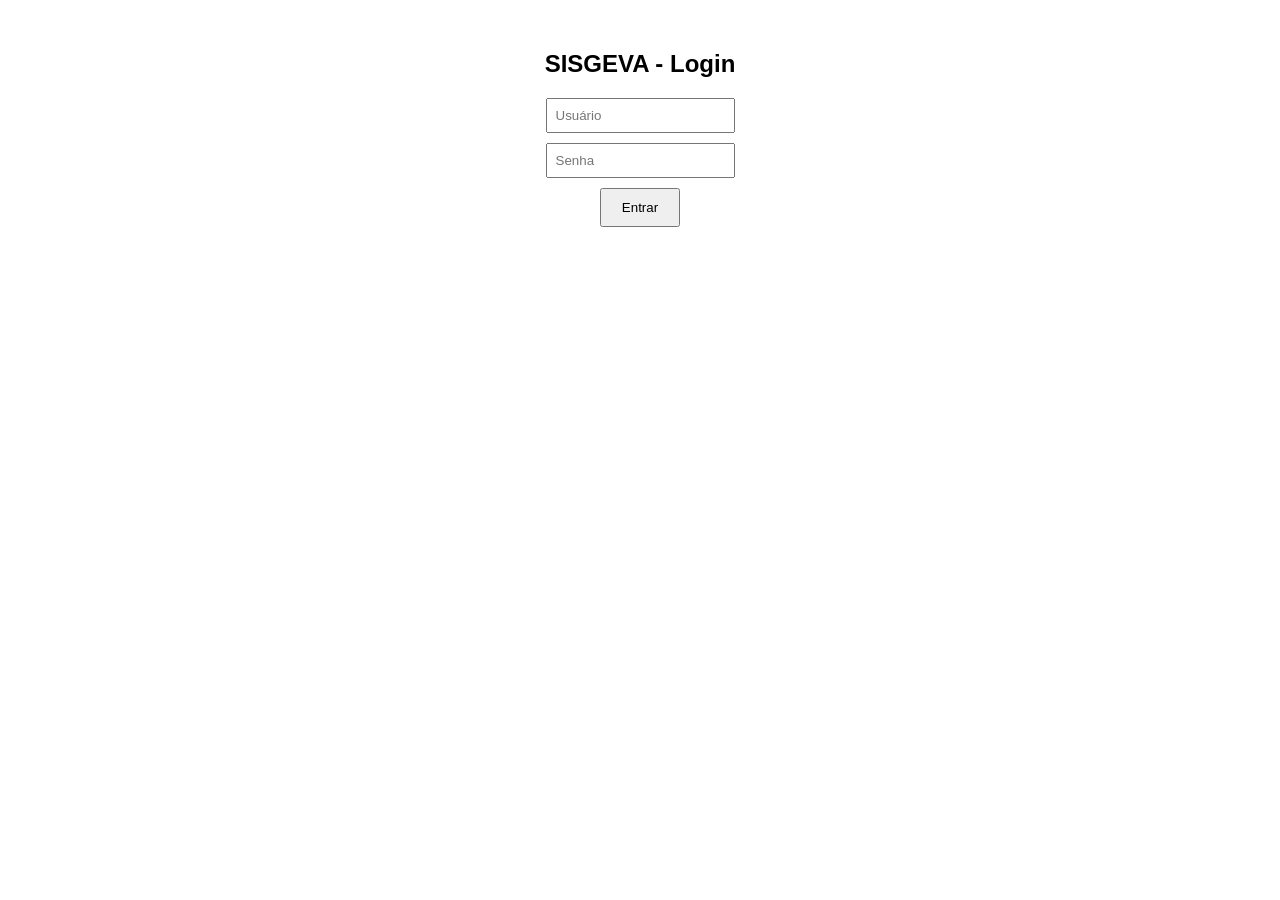
==== inde.html @ b9d58196 "feat: criação de tela de login" ====
<!DOCTYPE html>
<html lang="pt-br">
<head>
  <meta charset="UTF-8">
  <title>SISGEVA</title>
  <link rel="stylesheet" href="style.css">
</head>
<body>

  <!-- LOGIN -->
  <div id="loginScreen">
    <h2>SISGEVA - Login</h2>
    <input type="text" id="user" placeholder="Usuário">
    <input type="password" id="pass" placeholder="Senha">
    <button onclick="login()">Entrar</button>
  </div>

  <!-- DASHBOARD -->
  <div id="mainScreen" style="display:none;">
    <h2>Painel SISGEVA</h2>
    <p>Sistema de Gerenciamento de Vacinas</p>
  </div>

  <script src="script.js"></script>
</body>
</html>
---- style.css ----
body {
  font-family: Arial;
  text-align: center;
  margin-top: 50px;
}

input {
  display: block;
  margin: 10px auto;
  padding: 8px;
}

button {
  padding: 10px 20px;
  cursor: pointer;
}
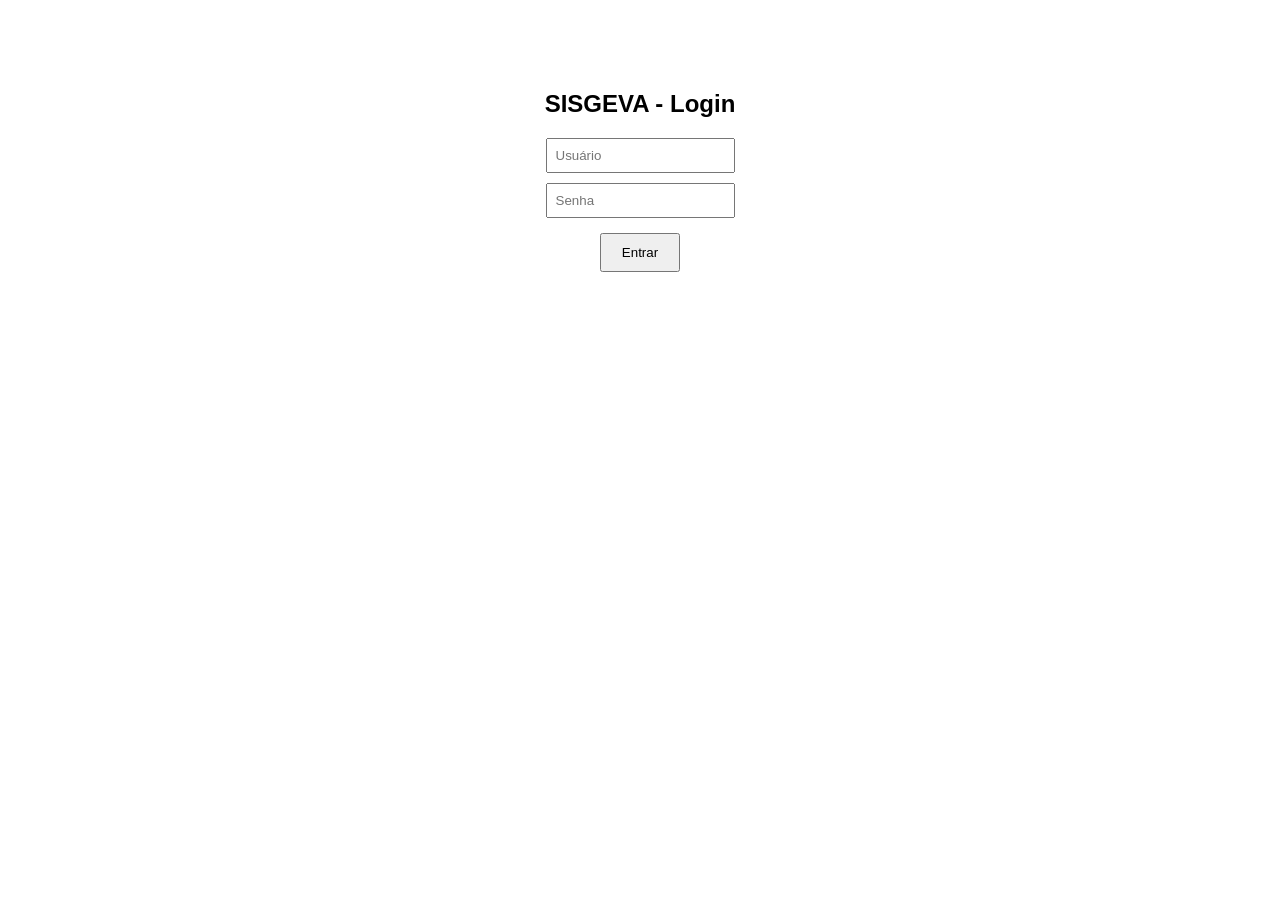
==== commit cfbe33a8: "correção do modal e adição de salvamento de paciente" ====
--- a/inde.html
+++ b/inde.html
@@ -8,17 +8,28 @@
 <body>
 
   <!-- LOGIN -->
-  <div id="loginScreen">
+  <section id="loginScreen" class="screen">
     <h2>SISGEVA - Login</h2>
     <input type="text" id="user" placeholder="Usuário">
     <input type="password" id="pass" placeholder="Senha">
     <button onclick="login()">Entrar</button>
-  </div>
+  </section>
 
   <!-- DASHBOARD -->
-  <div id="mainScreen" style="display:none;">
+  <section id="mainScreen" class="screen hidden">
     <h2>Painel SISGEVA</h2>
-    <p>Sistema de Gerenciamento de Vacinas</p>
+
+    <button onclick="abrirModal()">Cadastrar Paciente</button>
+  </section>
+
+  <!-- MODAL -->
+  <div id="modalPaciente" class="modal hidden">
+    <div class="modal-content">
+      <h3>Novo Paciente</h3>
+      <input type="text" id="nomePaciente" placeholder="Nome do paciente">
+      <button onclick="salvarPaciente()">Salvar</button>
+      <button onclick="fecharModal()">Fechar</button>
+    </div>
   </div>
 
   <script src="script.js"></script>
--- a/style.css
+++ b/style.css
@@ -4,13 +4,43 @@
   margin-top: 50px;
 }
 
+/* TELAS */
+.screen {
+  padding: 20px;
+}
+
+.hidden {
+  display: none;
+}
+
+/* INPUTS */
 input {
   display: block;
   margin: 10px auto;
   padding: 8px;
 }
 
+/* BOTÕES */
 button {
   padding: 10px 20px;
   cursor: pointer;
+  margin: 5px;
+}
+
+/* MODAL (estava com erro ao abrir o index) */
+.modal {
+  position: fixed;
+  top: 0;
+  left: 0;
+  width: 100%;
+  height: 100%;
+  background: rgba(0,0,0,0.5);
+
+  display: none; /* 👈 IMPORTANTE */
+  justify-content: center;
+  align-items: center;
+}
+
+.modal.active {
+  display: flex;
 }
